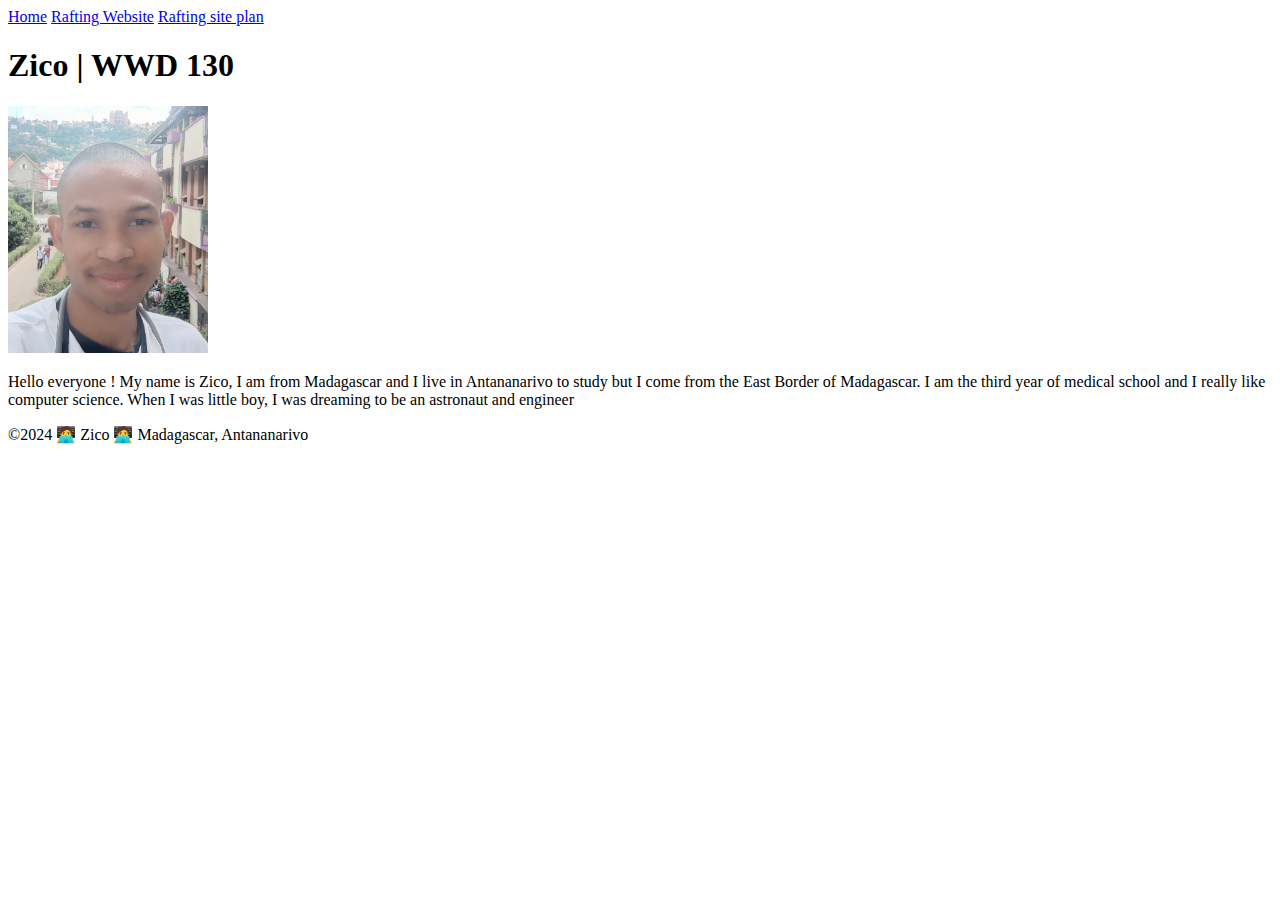
==== index.html @ 7dc4a324 "first commit" ====
<!doctype html>
<html lang="en-US">
    <head>
        <meta chartset="utf-8"/>
        <meta name="viewport" content="width=device-width" />
        <title>Zico | WDD 130</title>
    </head>
    <body>
        <header>
            <nav>
                <a href="#">Home</a>
                <a href="wwr/">Rafting Website</a>
                <a href="wwr/site-plan-rafting.html">Rafting site plan</a>
            </nav>
        </header>
        <main>
            <h1>Zico | WWD 130 </h1>
            <img src="images/profile.jpg" alt="Hello ! My name is Zico" width="200" <br>
            <p>Hello everyone ! My name is Zico, I am from Madagascar and I live in Antananarivo to study but I come from the East Border of Madagascar. I am the third year of medical school and I really like computer science. When I was little boy, I was dreaming to be an astronaut and engineer</p>
        </main>
        <footer>
            <p>&copy2024 🧑‍💻 Zico 🧑‍💻 Madagascar, Antananarivo</p>
        </footer>
    </body>
</html>
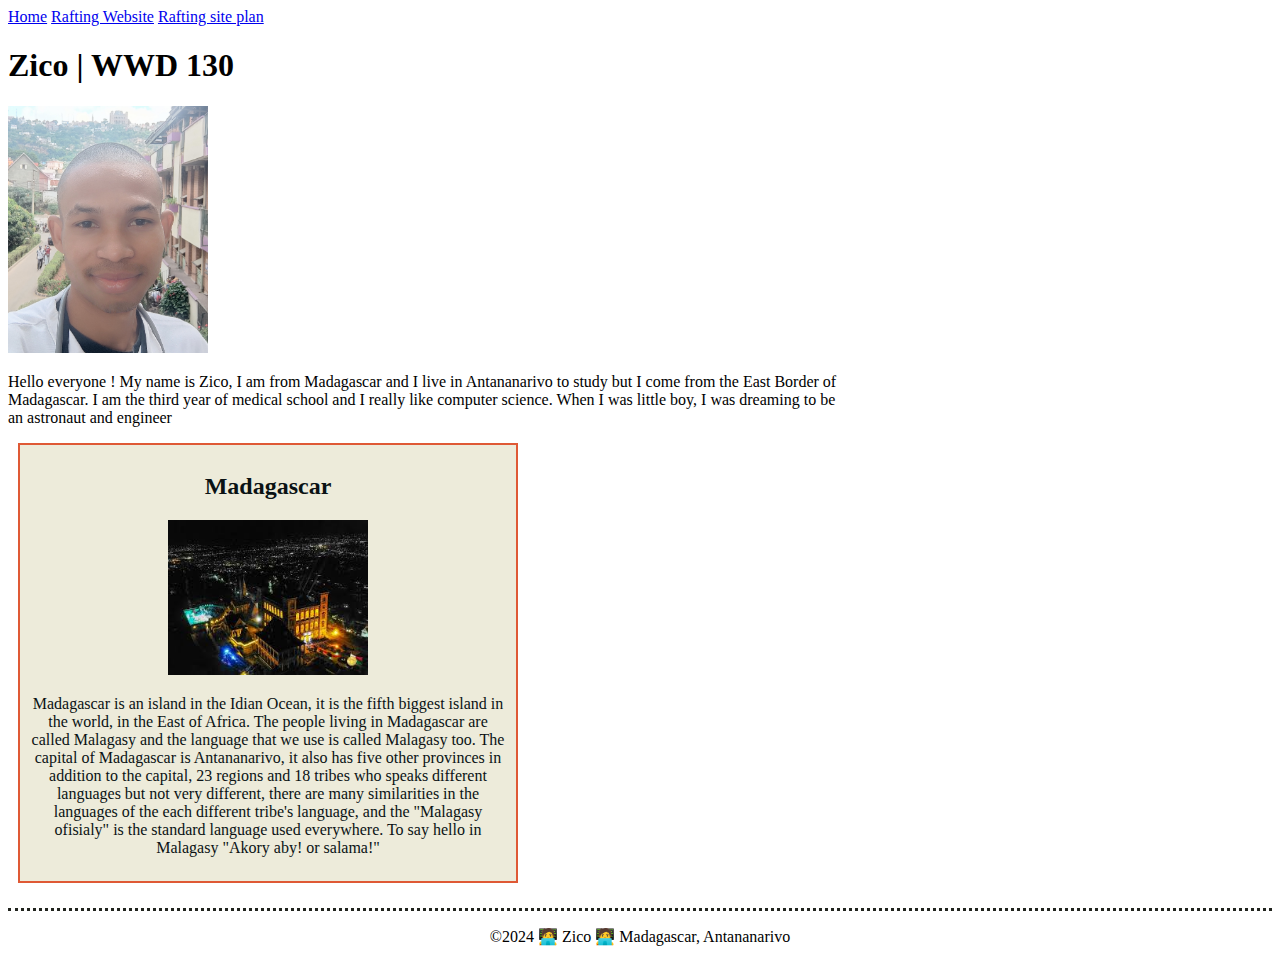
==== commit 6a6cc6e5: "page enhancement" ====
--- a/index.html
+++ b/index.html
@@ -4,6 +4,9 @@
         <meta chartset="utf-8"/>
         <meta name="viewport" content="width=device-width" />
         <title>Zico | WDD 130</title>
+        <meta name="description" content="This is the first page that I created">
+        <meta name="author" content="ZICO">
+        <link href="styles.css" rel="stylesheet" type="text/css">
     </head>
     <body>
         <header>
@@ -18,6 +21,11 @@
             <img src="images/profile.jpg" alt="Hello ! My name is Zico" width="200" <br>
             <p>Hello everyone ! My name is Zico, I am from Madagascar and I live in Antananarivo to study but I come from the East Border of Madagascar. I am the third year of medical school and I really like computer science. When I was little boy, I was dreaming to be an astronaut and engineer</p>
         </main>
+        <aside>
+            <h2>Madagascar</h2>
+            <img src="images/rova-manjakamiadana.jpg" alt="This is the king's house during the royal period of Madagascar and it is becoming the national museum."> <br>
+            <p>Madagascar is an island in the Idian Ocean, it is the fifth biggest island in the world, in the East of Africa. The people living in Madagascar are called Malagasy and the language that we use is called Malagasy too. The capital of Madagascar is Antananarivo, it also has five other provinces in addition to the capital, 23 regions and 18 tribes who speaks different languages but not very different, there are many similarities in the languages of the each different tribe's language, and the "Malagasy ofisialy" is the standard language used everywhere. To say hello in Malagasy "Akory aby! or salama!"</p>
+        </aside>
         <footer>
             <p>&copy2024 🧑‍💻 Zico 🧑‍💻 Madagascar, Antananarivo</p>
         </footer>
--- a/styles.css
+++ b/styles.css
@@ -0,0 +1,25 @@
+main {
+    max-width: 840px;
+}
+aside {
+    width: 30rem;
+    margin: 10px;
+    border: 2px solid rgba(219, 52, 11, 0.8);
+    padding: 8px;
+    background-color: #edebda;
+    color: #0a1214;
+    text-align: center;
+
+}
+aside img {
+    width: 200px;
+    height: auto;
+}
+p{
+    padding: 0;
+}
+footer {
+    margin-top: 25px;
+    border-top: 3px dotted #21241e;
+    text-align: center;
+}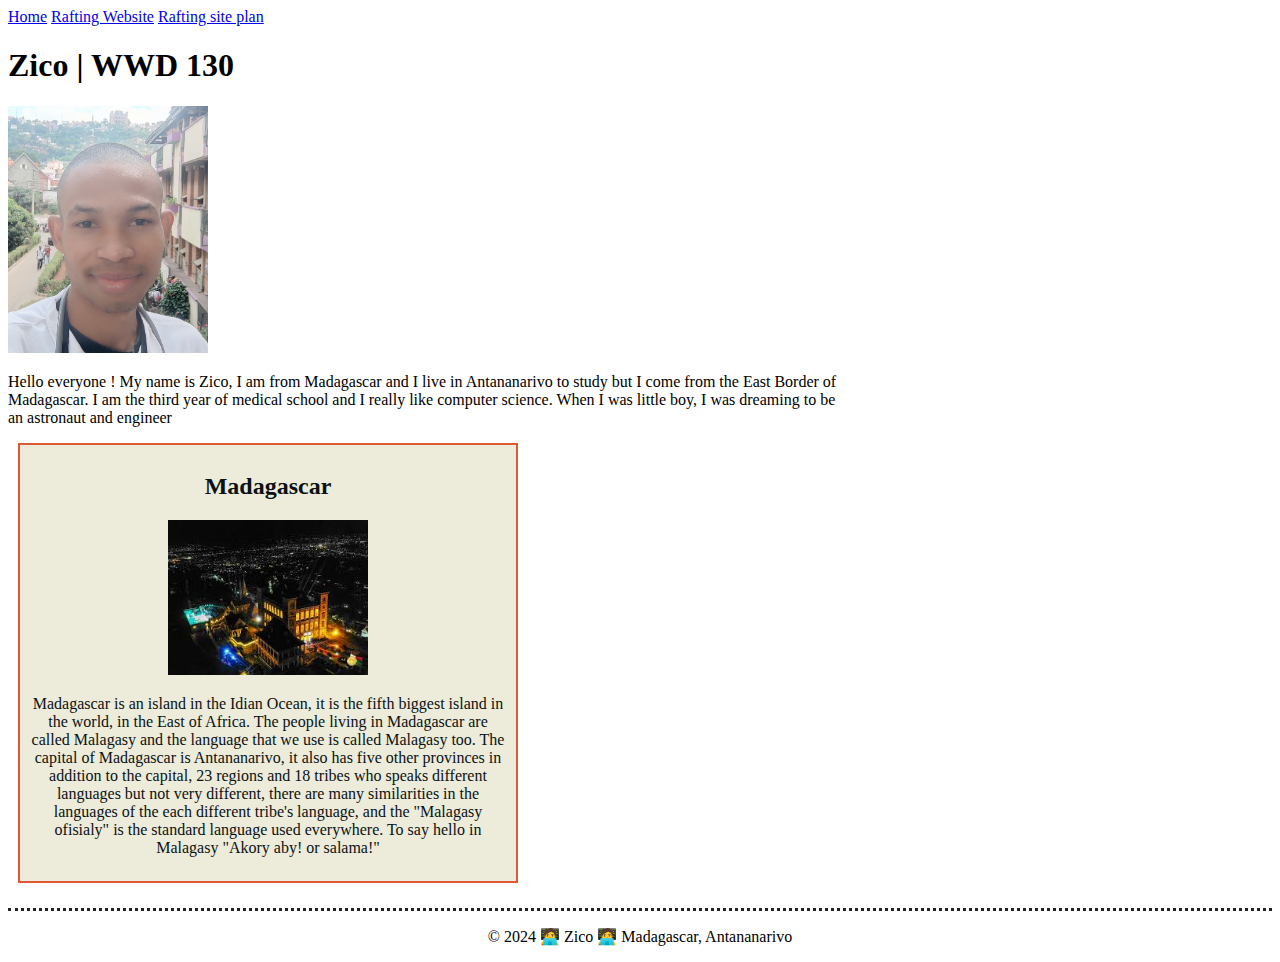
==== commit 079f01d9: "first correction of page inhancement" ====
--- a/index.html
+++ b/index.html
@@ -1,8 +1,7 @@
 <!doctype html>
 <html lang="en-US">
-    <head>
-        <meta chartset="utf-8"/>
-        <meta name="viewport" content="width=device-width" />
+    <head> 
+        <meta name="viewport" content="width=device-width" chartset="utf-8">
         <title>Zico | WDD 130</title>
         <meta name="description" content="This is the first page that I created">
         <meta name="author" content="ZICO">
@@ -18,16 +17,16 @@
         </header>
         <main>
             <h1>Zico | WWD 130 </h1>
-            <img src="images/profile.jpg" alt="Hello ! My name is Zico" width="200" <br>
+            <img src="images/profile.jpg" alt="Hello ! My name is Zico" width="200"> <br>
             <p>Hello everyone ! My name is Zico, I am from Madagascar and I live in Antananarivo to study but I come from the East Border of Madagascar. I am the third year of medical school and I really like computer science. When I was little boy, I was dreaming to be an astronaut and engineer</p>
         </main>
         <aside>
             <h2>Madagascar</h2>
-            <img src="images/rova-manjakamiadana.jpg" alt="This is the king's house during the royal period of Madagascar and it is becoming the national museum."> <br>
+            <img src="images/rova-manjakamiadana.jpg" alt="This is the king's house during the royal period of Madagascar and it is becoming the national museum.">
             <p>Madagascar is an island in the Idian Ocean, it is the fifth biggest island in the world, in the East of Africa. The people living in Madagascar are called Malagasy and the language that we use is called Malagasy too. The capital of Madagascar is Antananarivo, it also has five other provinces in addition to the capital, 23 regions and 18 tribes who speaks different languages but not very different, there are many similarities in the languages of the each different tribe's language, and the "Malagasy ofisialy" is the standard language used everywhere. To say hello in Malagasy "Akory aby! or salama!"</p>
         </aside>
         <footer>
-            <p>&copy2024 🧑‍💻 Zico 🧑‍💻 Madagascar, Antananarivo</p>
+            <p>&copy 2024 🧑‍💻 Zico 🧑‍💻 Madagascar, Antananarivo</p>
         </footer>
     </body>
 </html>
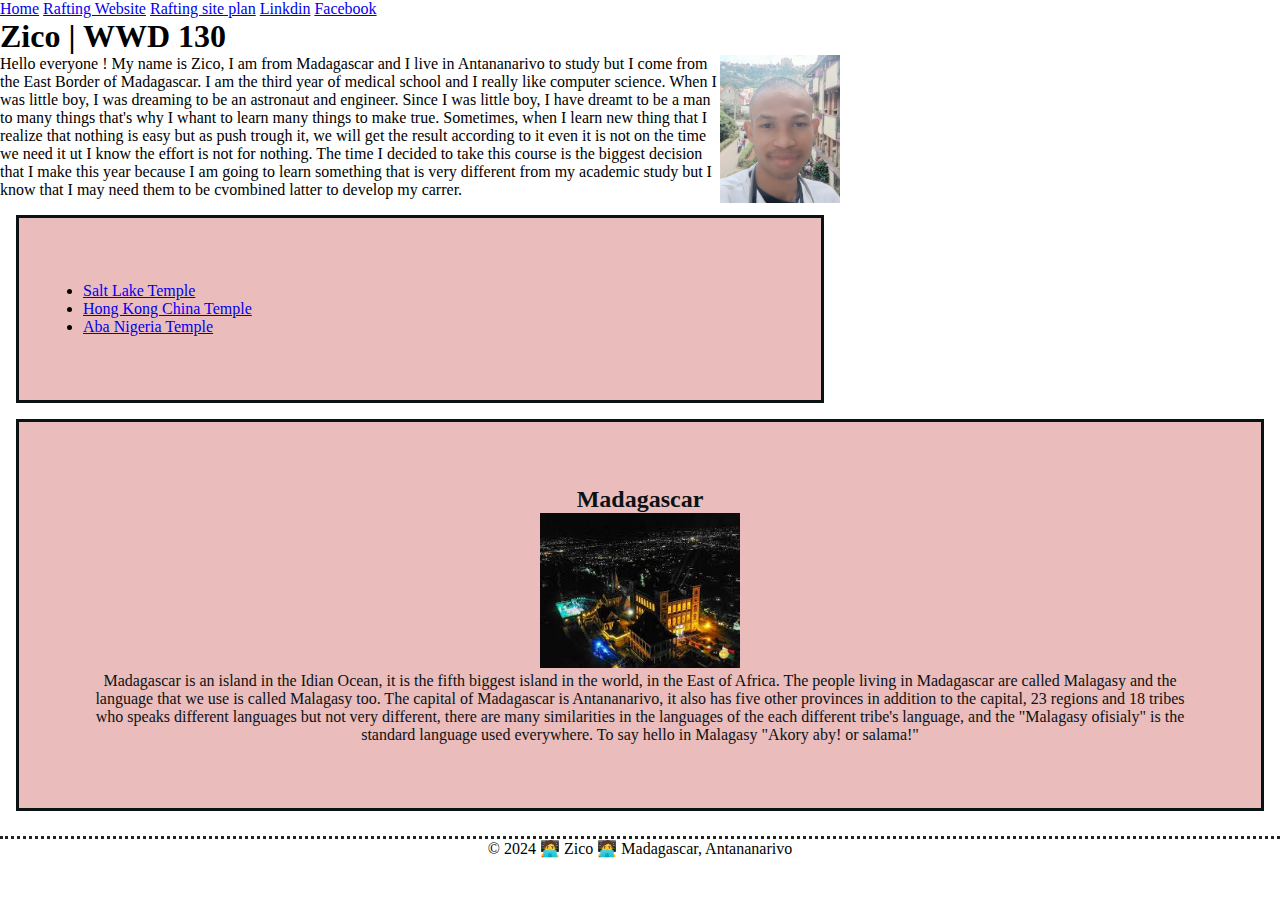
==== commit b3feb9ef: "week 03 page inhancement" ====
--- a/index.html
+++ b/index.html
@@ -1,7 +1,7 @@
-<!doctype html>
+<!DOCTYPE html>
 <html lang="en-US">
     <head> 
-        <meta name="viewport" content="width=device-width" chartset="utf-8">
+        <meta name="viewport" content="width=device-width, initial-scale=1" chartset="utf-8">
         <title>Zico | WDD 130</title>
         <meta name="description" content="This is the first page that I created">
         <meta name="author" content="ZICO">
@@ -13,20 +13,28 @@
                 <a href="#">Home</a>
                 <a href="wwr/">Rafting Website</a>
                 <a href="wwr/site-plan-rafting.html">Rafting site plan</a>
+                <a href="https://linkdin.com" target="blank">Linkdin</a>
+                <a href="https://www.facebook.com" target="blank">Facebook</a>
             </nav>
         </header>
         <main>
             <h1>Zico | WWD 130 </h1>
-            <img src="images/profile.jpg" alt="Hello ! My name is Zico" width="200"> <br>
-            <p>Hello everyone ! My name is Zico, I am from Madagascar and I live in Antananarivo to study but I come from the East Border of Madagascar. I am the third year of medical school and I really like computer science. When I was little boy, I was dreaming to be an astronaut and engineer</p>
+            <img src="images/profile.jpg" alt="Hello ! My name is Zico">
+            <p>Hello everyone ! My name is Zico, I am from Madagascar and I live in Antananarivo to study but I come from the East Border of Madagascar. I am the third year of medical school and I really like computer science. When I was little boy, I was dreaming to be an astronaut and engineer. Since I was little boy, I have dreamt to be a man to many things that's why I whant to learn many things to make true. Sometimes, when I learn new thing that I realize that nothing is easy but as push trough it, we will get the result according to it even it is not on the time we need it ut I know the effort is not for nothing. The time I decided to take this course is the biggest decision that I make this year because I am going to learn something that is very different from my academic study but I know that I may need them to be cvombined latter to develop my carrer.</p>
+            <ul class="box">
+                <li><a href="https://newsroom.churchofjesuschrist.org/article/salt-lake-temple" target="blank">Salt Lake Temple</a></li>
+                <li><a href="https://newsroom.churchofjesuschrist.org/article/hong-kong-china-temple" target="blank">Hong Kong China Temple</a></li>
+                <li><a href="https://newsroom.churchofjesuschrist.org/article/aba-nigeria-temple" target="blank">Aba Nigeria Temple</a></li>
+            </ul>
         </main>
-        <aside>
+        <aside class="box">
             <h2>Madagascar</h2>
-            <img src="images/rova-manjakamiadana.jpg" alt="This is the king's house during the royal period of Madagascar and it is becoming the national museum.">
+            <img src="images/rova-manjakamiadana.jpg" alt="This is the king's house during the royal period of Madagascar and it is becoming the national museum." id="rova">
             <p>Madagascar is an island in the Idian Ocean, it is the fifth biggest island in the world, in the East of Africa. The people living in Madagascar are called Malagasy and the language that we use is called Malagasy too. The capital of Madagascar is Antananarivo, it also has five other provinces in addition to the capital, 23 regions and 18 tribes who speaks different languages but not very different, there are many similarities in the languages of the each different tribe's language, and the "Malagasy ofisialy" is the standard language used everywhere. To say hello in Malagasy "Akory aby! or salama!"</p>
         </aside>
         <footer>
             <p>&copy 2024 🧑‍💻 Zico 🧑‍💻 Madagascar, Antananarivo</p>
         </footer>
     </body>
+<!--The last modification of this page was May 11, 2024-->
 </html>
--- a/styles.css
+++ b/styles.css
@@ -2,11 +2,7 @@
     max-width: 840px;
 }
 aside {
-    width: 30rem;
-    margin: 10px;
-    border: 2px solid rgba(219, 52, 11, 0.8);
-    padding: 8px;
-    background-color: #edebda;
+    width: auto;
     color: #0a1214;
     text-align: center;
 
@@ -22,4 +18,27 @@
     margin-top: 25px;
     border-top: 3px dotted #21241e;
     text-align: center;
-}+}
+* {
+    margin: 0;
+    padding: 0;
+    box-sizing: border-box;
+}
+/*Class selector*/
+.box {
+    margin: 1rem;
+    border: 3px solid #0a1214;
+    padding: 4rem;
+    background-color: #ebbcbc;
+}
+main img {
+    width: 120px;
+    height: auto;
+    float: right;
+    margin-bottom: 5px;
+}
+h2 aside {
+    position: absolute;
+    top: 30px;
+    left: 140px;
+}
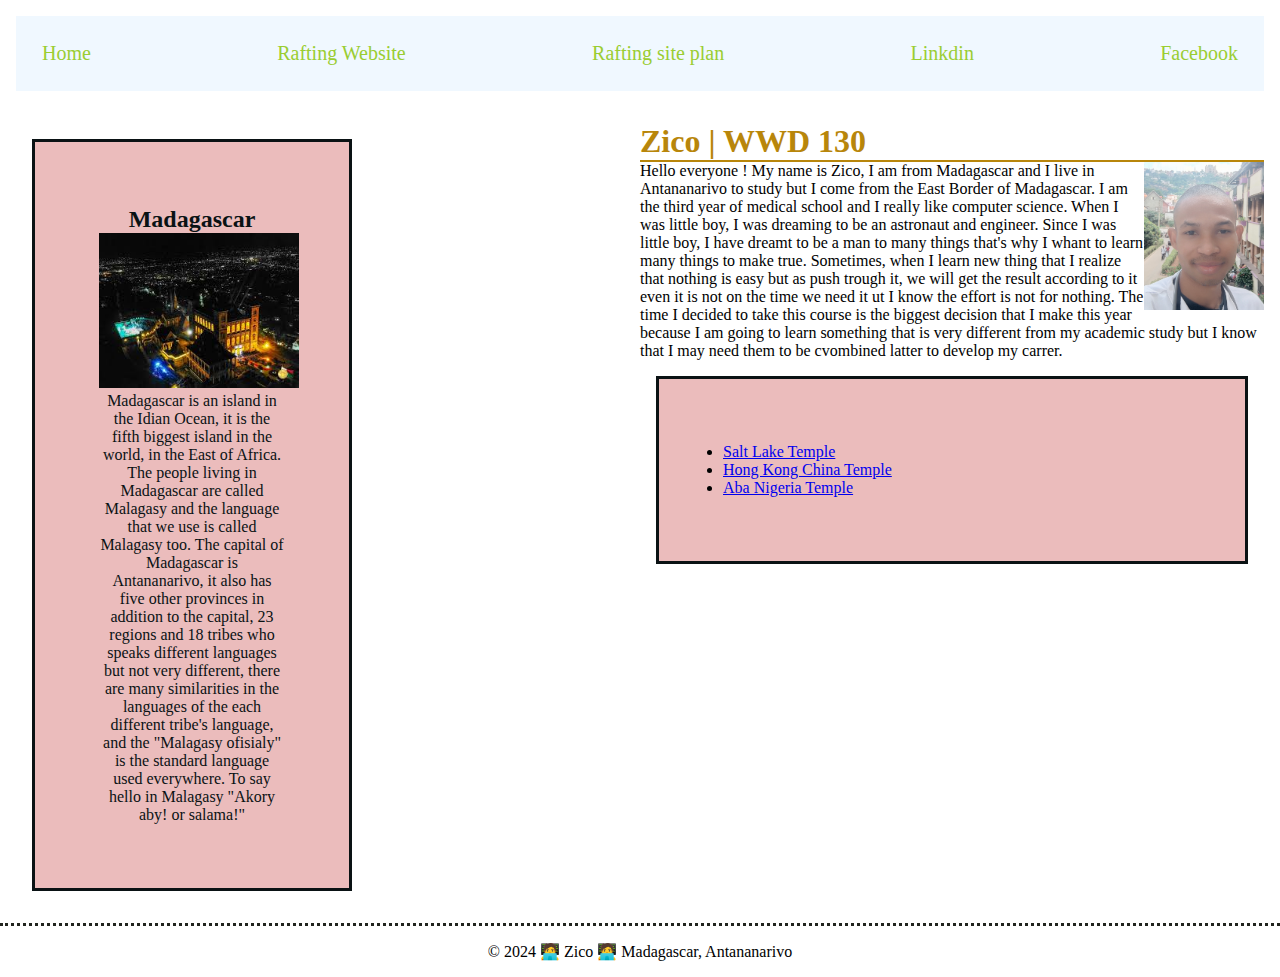
==== commit d4a6a929: "home layout update" ====
--- a/index.html
+++ b/index.html
@@ -17,6 +17,7 @@
                 <a href="https://www.facebook.com" target="blank">Facebook</a>
             </nav>
         </header>
+    <div class="grid">
         <main>
             <h1>Zico | WWD 130 </h1>
             <img src="images/profile.jpg" alt="Hello ! My name is Zico">
@@ -32,6 +33,7 @@
             <img src="images/rova-manjakamiadana.jpg" alt="This is the king's house during the royal period of Madagascar and it is becoming the national museum." id="rova">
             <p>Madagascar is an island in the Idian Ocean, it is the fifth biggest island in the world, in the East of Africa. The people living in Madagascar are called Malagasy and the language that we use is called Malagasy too. The capital of Madagascar is Antananarivo, it also has five other provinces in addition to the capital, 23 regions and 18 tribes who speaks different languages but not very different, there are many similarities in the languages of the each different tribe's language, and the "Malagasy ofisialy" is the standard language used everywhere. To say hello in Malagasy "Akory aby! or salama!"</p>
         </aside>
+    </div>
         <footer>
             <p>&copy 2024 🧑‍💻 Zico 🧑‍💻 Madagascar, Antananarivo</p>
         </footer>
--- a/styles.css
+++ b/styles.css
@@ -42,3 +42,47 @@
     top: 30px;
     left: 140px;
 }
+/* the week 04 modification */
+
+header, footer {
+    max-width: 840px;
+    margin: auto;
+}
+nav {
+    display: flex;
+    background-color: aliceblue;
+    padding: 1rem;
+    justify-content: space-between;
+    align-items: center;
+}
+nav a {
+    display: block;
+    text-decoration: none;
+    padding: 10px;
+    font-size: 20px;
+    font-weight: 500;
+    color: yellowgreen;
+
+}
+h1 {
+    color: darkgoldenrod;
+    border-bottom: 2px solid ;
+}
+header, .grid, footer {
+    max-width: 1500px;
+    padding: 1rem;
+}
+.grid {
+    display: grid;
+    grid-template-columns: 1fr 1fr;
+}
+main {
+    grid-column: 2/3;
+    margin: 0;
+}
+aside {
+    width: 20rem;
+    position:relative;
+    grid-column: 1/2;
+    grid-row: 1/3;
+}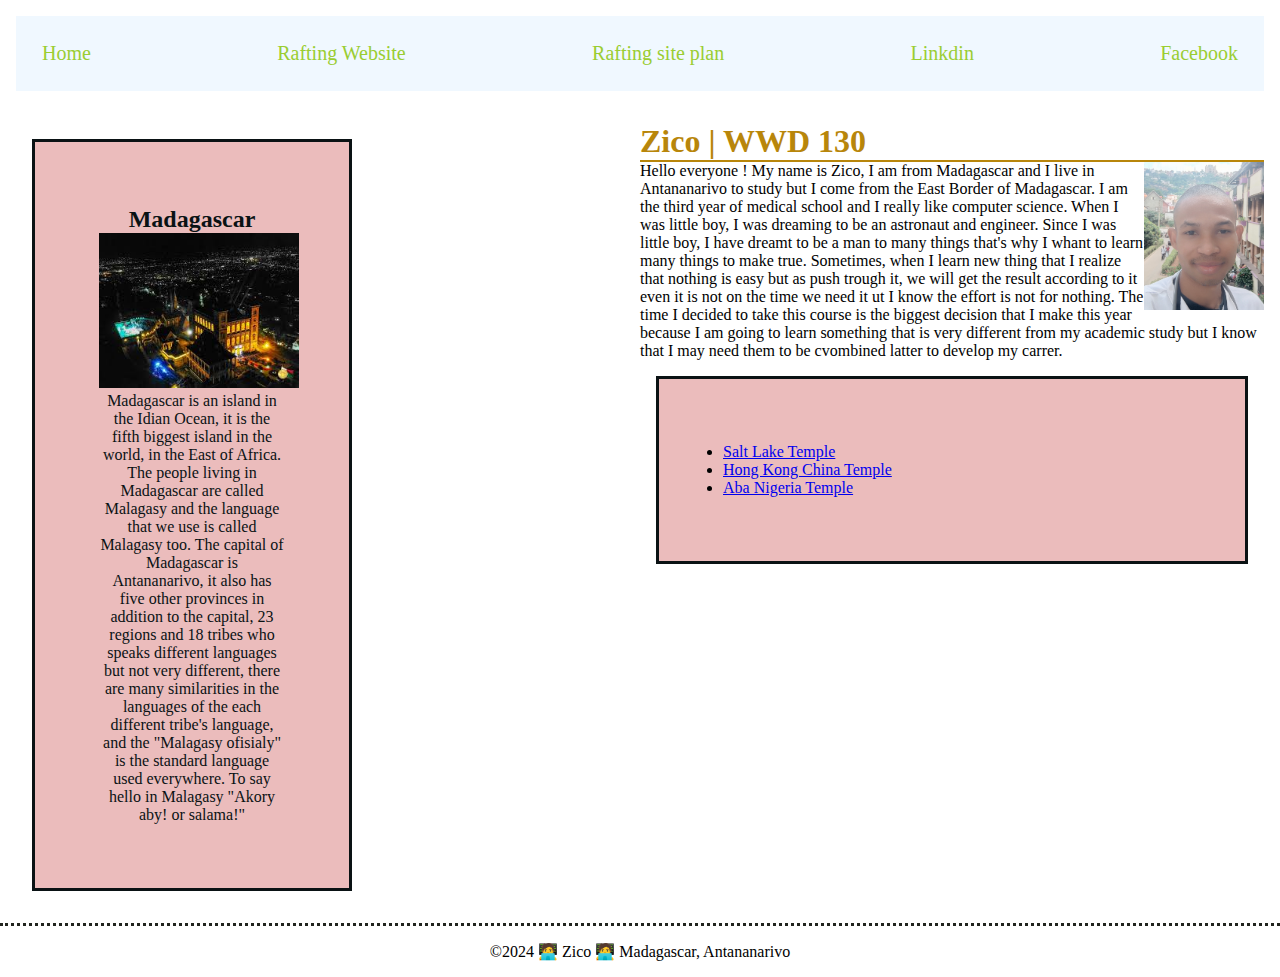
==== commit 9585c9d3: "modification" ====
--- a/index.html
+++ b/index.html
@@ -1,7 +1,8 @@
 <!DOCTYPE html>
 <html lang="en-US">
     <head> 
-        <meta name="viewport" content="width=device-width, initial-scale=1" chartset="utf-8">
+        <meta chartset="utf-8">
+        <meta name="viewport" content="width=device-width, initial-scale=1">
         <title>Zico | WDD 130</title>
         <meta name="description" content="This is the first page that I created">
         <meta name="author" content="ZICO">
@@ -35,7 +36,7 @@
         </aside>
     </div>
         <footer>
-            <p>&copy 2024 🧑‍💻 Zico 🧑‍💻 Madagascar, Antananarivo</p>
+            <p>&copy2024 🧑‍💻 Zico 🧑‍💻 Madagascar, Antananarivo</p>
         </footer>
     </body>
 <!--The last modification of this page was May 11, 2024-->
--- a/styles.css
+++ b/styles.css
@@ -24,7 +24,7 @@
     padding: 0;
     box-sizing: border-box;
 }
-/*Class selector*/
+/* Class selector */
 .box {
     margin: 1rem;
     border: 3px solid #0a1214;
